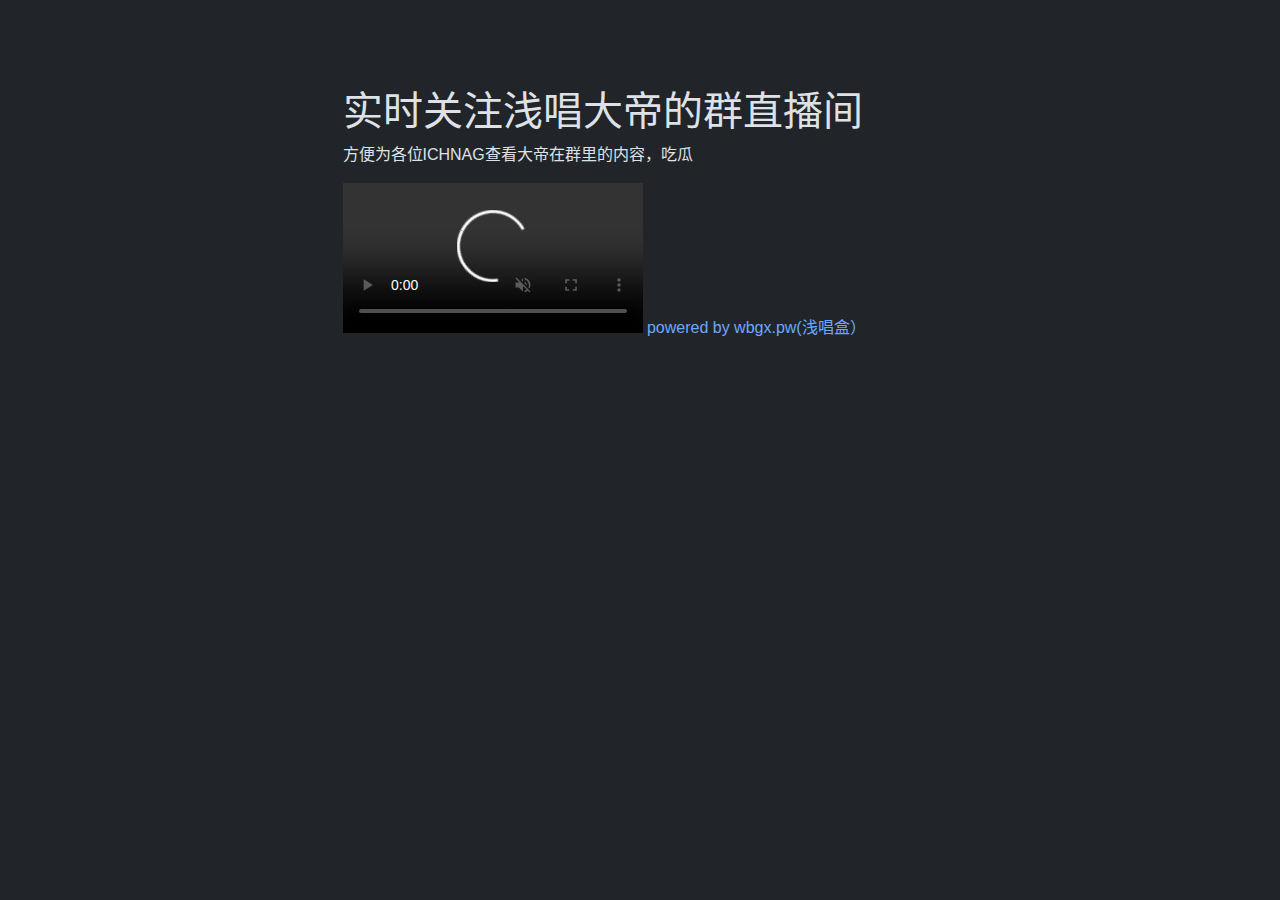
==== live.html @ 6faad573 "Update live.html" ====
<!doctype html>
<html lang="zh-CN" data-bs-theme="dark">

<head>
    <meta name="viewport" content="width=device-width,initial-scale=1.0,maximum-scale=1.0,user-scalable=no" />
    <meta name="apple-mobile-web-app-capable" content="yes" />
    <meta name="apple-mobile-web-app-status-bar-style" content="black" />
    <meta name="apple-touch-fullscreen" content="yes" />
    <meta name="format-detection" content="email=no" />
    <meta name="wap-font-scale" content="no" />
    <meta name="viewport" content="user-scalable=no, width=device-width" />
    <meta content="telephone=no" name="format-detection" />
    <meta http-equiv="Content-Type" content="text/html; charset=utf-8" />
    <link rel="shortcut icon" href="/favicon.png">

    <link href="https://s4.zstatic.net/ajax/libs/twitter-bootstrap/5.3.3/css/bootstrap.min.css" rel="stylesheet" />
    <link href="https://s4.zstatic.net/ajax/libs/font-awesome/6.5.1/css/all.min.css" rel="stylesheet" />

    <link href="https://s4.zstatic.net//ajax/libs/video.js/7.10.2/video-js.min.css" rel="stylesheet">
    <script src="https://s4.zstatic.net//ajax/libs/video.js/7.10.2/video.min.js"></script>
    
  <style>
    @import url('https://fonts.googleapis.cn/css2?family=Noto+Sans+SC:wght@100..900&display=swap');

body {
    font-family: "Noto Sans SC", sans-serif;
}

.main {
    max-width: 625px;
    padding: 12px 15px;
    margin-top: 75px;
    min-height: calc(100vh - 200px);
}

nav.navbar .container-fluid {
    max-width: 800px;
}

/* ul.nav-list {
    overflow-x: scroll;
    overflow-y: clip;
    white-space: nowrap;
}

ul.nav {
    display: block;
}

ul.nav li.nav-link {
    display: inline-block;
} */

.playview {
    overflow: auto;
    max-height: 600px;
}

.playview li.btn {
    margin: 2px 0px 2px 0px;
    border-radius: 50px;
    font-size: 12px;
}

.playlist {
    margin-top: 2px;
    margin-bottom: 2px;
    margin-right: 4px;
}

footer .footer {
    max-width: 700px;
    padding: 5px;
}

footer a.btn {
    padding: 7px 12px;
}

.main .card img.card-img-top {
    max-height: 300px;
}

.main .card {
    margin: 10px 0px 10px 0px;
}

.playlist button.btn {
    margin-bottom: 4px;
    border-radius: 50px;
}

img.index {
    width: 100%;
    margin-bottom: 50px;
}

.main.index {
    min-height: calc(50vh - 200px);
}


ul.zbli img {
    border-radius: 100%;
    width: 64px;
    height: 64px;
}

.main.zbl img.img {
    border-radius: 100%;
    width: 64px;
    height: 64px;
}

#flinfo p {
    margin: 0;
    white-space: nowrap;
    text-overflow: ellipsis;
}

a {
    text-decoration: none;
}
  </style>

    <title>大帝直播间</title>
</head>

<body>

    <!-- main -->
    <div class="main container">
     <h1>实时关注浅唱大帝的群直播间</h1>
     <p>方便为各位ICHNAG查看大帝在群里的内容，吃瓜</p>

<video
    id="my-player"
    class="video-js"
    controls
    autoplay
    muted
    preload="auto"
    data-setup='{}'>
  <source src="https://a1.abaing.top" type="video/mp4"></source>
  <p class="vjs-no-js">
    To view this video please enable JavaScript, and consider upgrading to a
    web browser that
    <a href="https://videojs.com/html5-video-support/" target="_blank">
      supports HTML5 video
    </a>
  </p>
</video>

        
      <a href="https://wbgx.pw" target="_blank">powered by wbgx.pw(浅唱盒）</a>

    </div> <!-- main -->

    <script src="https://s4.zstatic.net/ajax/libs/popper.js/2.11.8/umd/popper.min.js" integrity="sha384-I7E8VVD/ismYTF4hNIPjVp/Zjvgyol6VFvRkX/vR+Vc4jQkC+hVqc2pM8ODewa9r" crossorigin="anonymous"></script>
    <script src="https://s4.zstatic.net/ajax/libs/twitter-bootstrap/5.3.3/js/bootstrap.min.js" integrity="sha384-0pUGZvbkm6XF6gxjEnlmuGrJXVbNuzT9qBBavbLwCsOGabYfZo0T0to5eqruptLy" crossorigin="anonymous"></script>
    <script src="/assets/footer.js"></script>
</body>

</html>
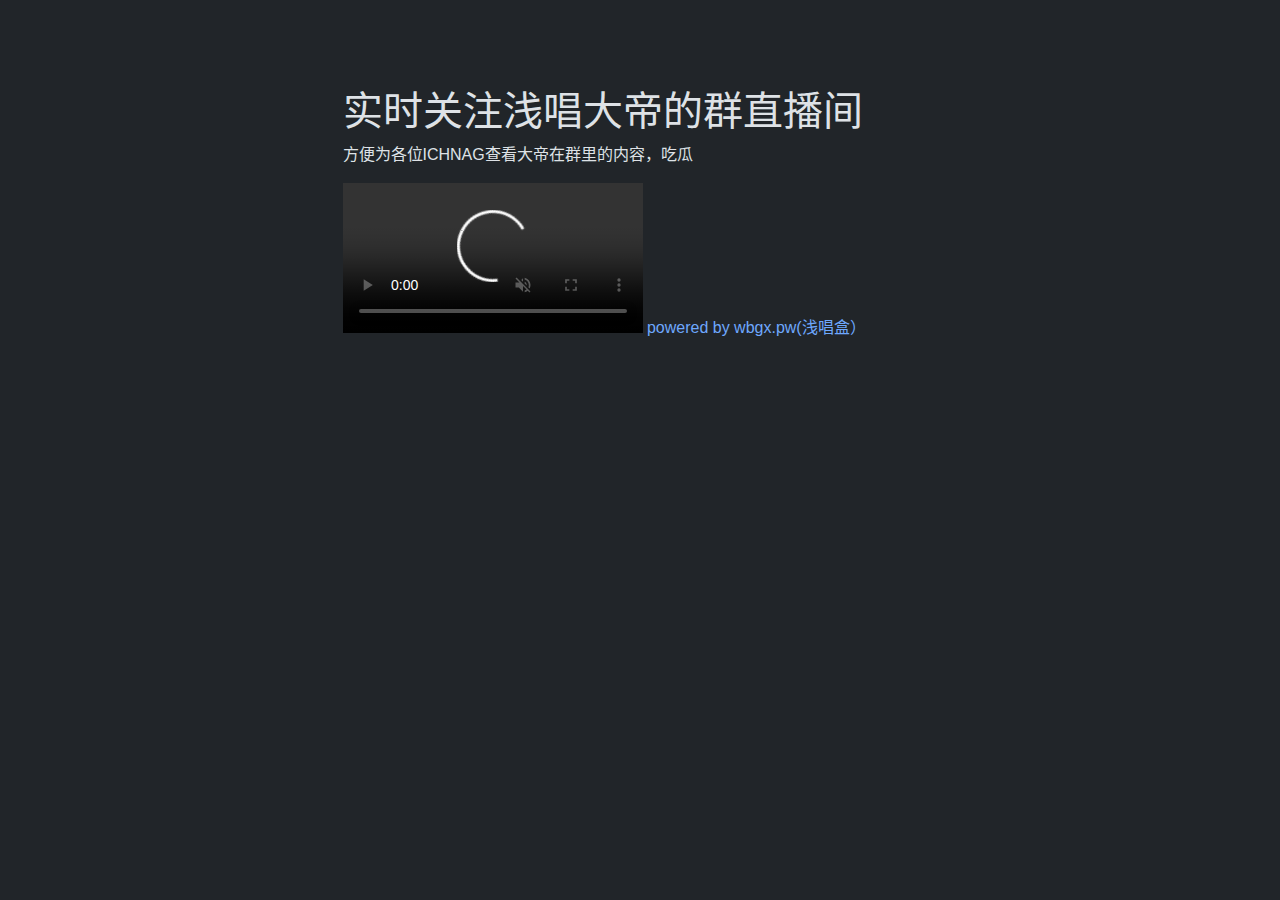
==== commit e3155593: "Update live.html" ====
--- a/live.html
+++ b/live.html
@@ -152,7 +152,23 @@
   </p>
 </video>
 
-        
+
+        <script>
+            var options = {};
+
+var player = videojs('my-player', options, function onPlayerReady() {
+  videojs.log('Your player is ready!');
+
+  // In this context, `this` is the player that was created by Video.js.
+  this.play();
+
+  // How about an event listener?
+  this.on('ended', function() {
+    videojs.log('Awww...over so soon?!');
+  });
+});
+
+        </script>
       <a href="https://wbgx.pw" target="_blank">powered by wbgx.pw(浅唱盒）</a>
 
     </div> <!-- main -->
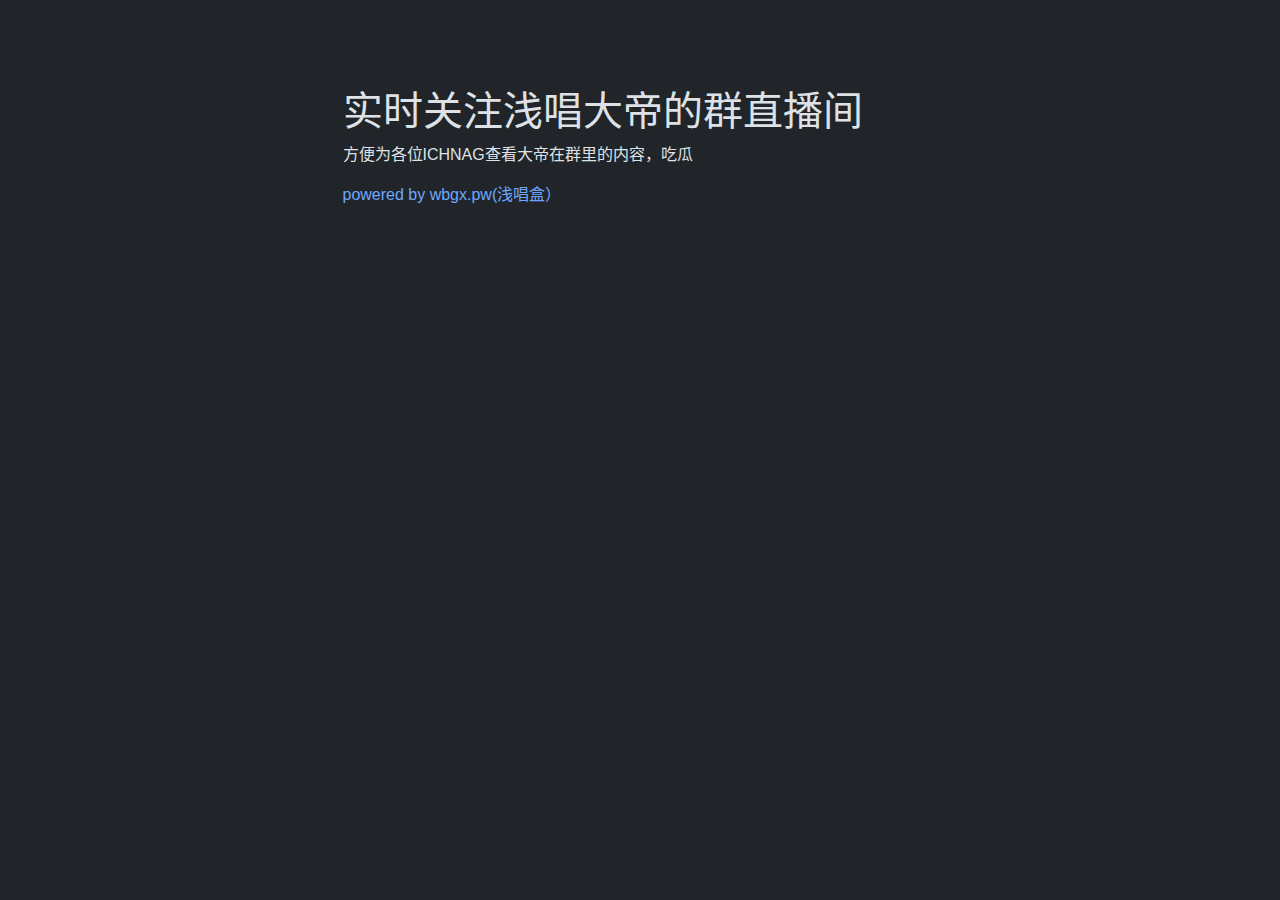
==== commit 9f738039: "Update live.html" ====
--- a/live.html
+++ b/live.html
@@ -16,9 +16,6 @@
 
     <link href="https://s4.zstatic.net/ajax/libs/twitter-bootstrap/5.3.3/css/bootstrap.min.css" rel="stylesheet" />
     <link href="https://s4.zstatic.net/ajax/libs/font-awesome/6.5.1/css/all.min.css" rel="stylesheet" />
-
-    <link href="https://s4.zstatic.net//ajax/libs/video.js/7.10.2/video-js.min.css" rel="stylesheet">
-    <script src="https://s4.zstatic.net//ajax/libs/video.js/7.10.2/video.min.js"></script>
     
   <style>
     @import url('https://fonts.googleapis.cn/css2?family=Noto+Sans+SC:wght@100..900&display=swap');
@@ -133,42 +130,32 @@
     <div class="main container">
      <h1>实时关注浅唱大帝的群直播间</h1>
      <p>方便为各位ICHNAG查看大帝在群里的内容，吃瓜</p>
-
-<video
-    id="my-player"
-    class="video-js"
-    controls
-    autoplay
-    muted
-    preload="auto"
-    data-setup='{}'>
-  <source src="https://a1.abaing.top" type="video/mp4"></source>
-  <p class="vjs-no-js">
-    To view this video please enable JavaScript, and consider upgrading to a
-    web browser that
-    <a href="https://videojs.com/html5-video-support/" target="_blank">
-      supports HTML5 video
-    </a>
-  </p>
-</video>
-
-
-        <script>
-            var options = {};
-
-var player = videojs('my-player', options, function onPlayerReady() {
-  videojs.log('Your player is ready!');
-
-  // In this context, `this` is the player that was created by Video.js.
-  this.play();
-
-  // How about an event listener?
-  this.on('ended', function() {
-    videojs.log('Awww...over so soon?!');
-  });
-});
-
-        </script>
+<div id="mse"></div>
+    <script src="//unpkg.byted-static.com/xgplayer/2.31.6/browser/index.js" charset="utf-8"></script>
+      <script src="//unpkg.byted-static.com/xgplayer-flv.js/2.1.2/browser/index.js" charset="utf-8"></script><script>
+      let player = new FlvJsPlayer({
+		"id": "mse",
+		"playsinline": true,
+		"whitelist": [
+				""
+		],
+		"url": "https://a1.abaing.top/",
+		"width": null,
+		"height": null,
+		"autoplay": true,
+		"fluid": false,
+		"playbackRate": [
+				0.5,
+				1,
+				1.5,
+				2,
+				2.5,
+				3
+		],
+		"screenShot": true
+      });
+      
+          </script>
       <a href="https://wbgx.pw" target="_blank">powered by wbgx.pw(浅唱盒）</a>
 
     </div> <!-- main -->
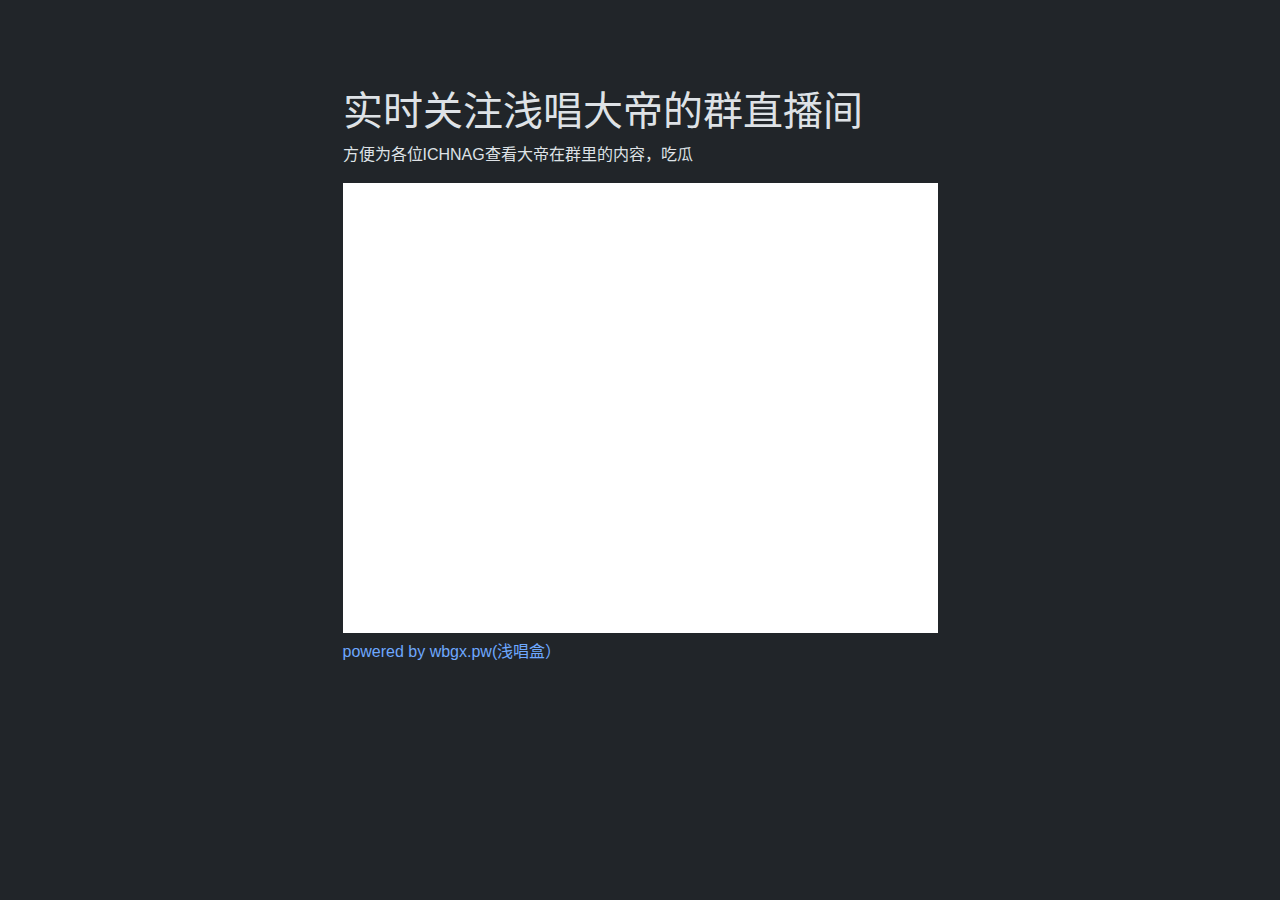
==== commit 9695ae7e: "Update live.html" ====
--- a/live.html
+++ b/live.html
@@ -130,32 +130,10 @@
     <div class="main container">
      <h1>实时关注浅唱大帝的群直播间</h1>
      <p>方便为各位ICHNAG查看大帝在群里的内容，吃瓜</p>
-<div id="mse"></div>
-    <script src="//unpkg.byted-static.com/xgplayer/2.31.6/browser/index.js" charset="utf-8"></script>
-      <script src="//unpkg.byted-static.com/xgplayer-flv.js/2.1.2/browser/index.js" charset="utf-8"></script><script>
-      let player = new FlvJsPlayer({
-		"id": "mse",
-		"playsinline": true,
-		"whitelist": [
-				""
-		],
-		"url": "https://a1.abaing.top/",
-		"width": null,
-		"height": null,
-		"autoplay": true,
-		"fluid": false,
-		"playbackRate": [
-				0.5,
-				1,
-				1.5,
-				2,
-				2.5,
-				3
-		],
-		"screenShot": true
-      });
-      
-          </script>
+      <iframe src="https://ccb.abaing.top/livea" scrolling="no" border="0" frameborder="no" framespacing="0" allowfullscreen="true" width="100%" height="450px"> </iframe>
+	    <div id="cyTvbarrage" role="cylabs" data-use="tvbarrage"></div>
+	    <script type="text/javascript" charset="utf-8" src="http://cy-cdn.kuaizhan.com/js/??lib/jquery.js,changyan.labs.js?appid=cywXH0oEv"></script>
+            
       <a href="https://wbgx.pw" target="_blank">powered by wbgx.pw(浅唱盒）</a>
 
     </div> <!-- main -->
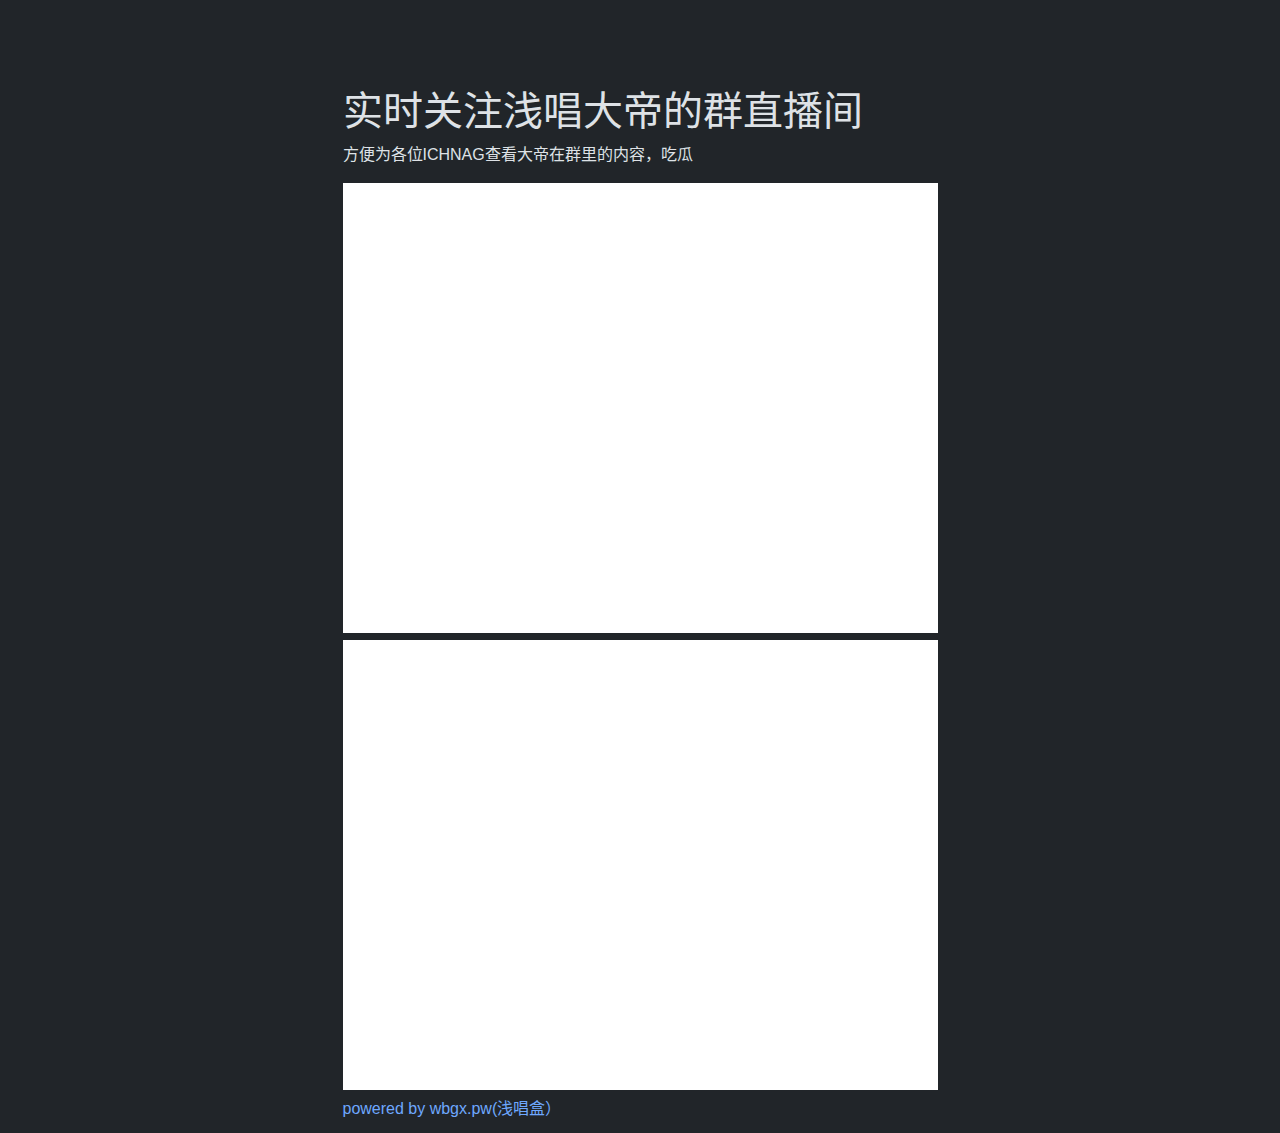
==== commit 76bd2eb2: "Update live.html" ====
--- a/live.html
+++ b/live.html
@@ -130,6 +130,8 @@
     <div class="main container">
      <h1>实时关注浅唱大帝的群直播间</h1>
      <p>方便为各位ICHNAG查看大帝在群里的内容，吃瓜</p>
+
+      <iframe src="https://embed-clock.onlinealarmkur.com/zh-cn/#Asia%2FShanghai" scrolling="no" border="0" frameborder="no" framespacing="0" allowfullscreen="true" width="100%" height="450px"> </iframe>
       <iframe src="https://ccb.abaing.top/livea" scrolling="no" border="0" frameborder="no" framespacing="0" allowfullscreen="true" width="100%" height="450px"> </iframe>
 	    <div id="cyTvbarrage" role="cylabs" data-use="tvbarrage"></div>
 	    <script type="text/javascript" charset="utf-8" src="http://cy-cdn.kuaizhan.com/js/??lib/jquery.js,changyan.labs.js?appid=cywXH0oEv"></script>
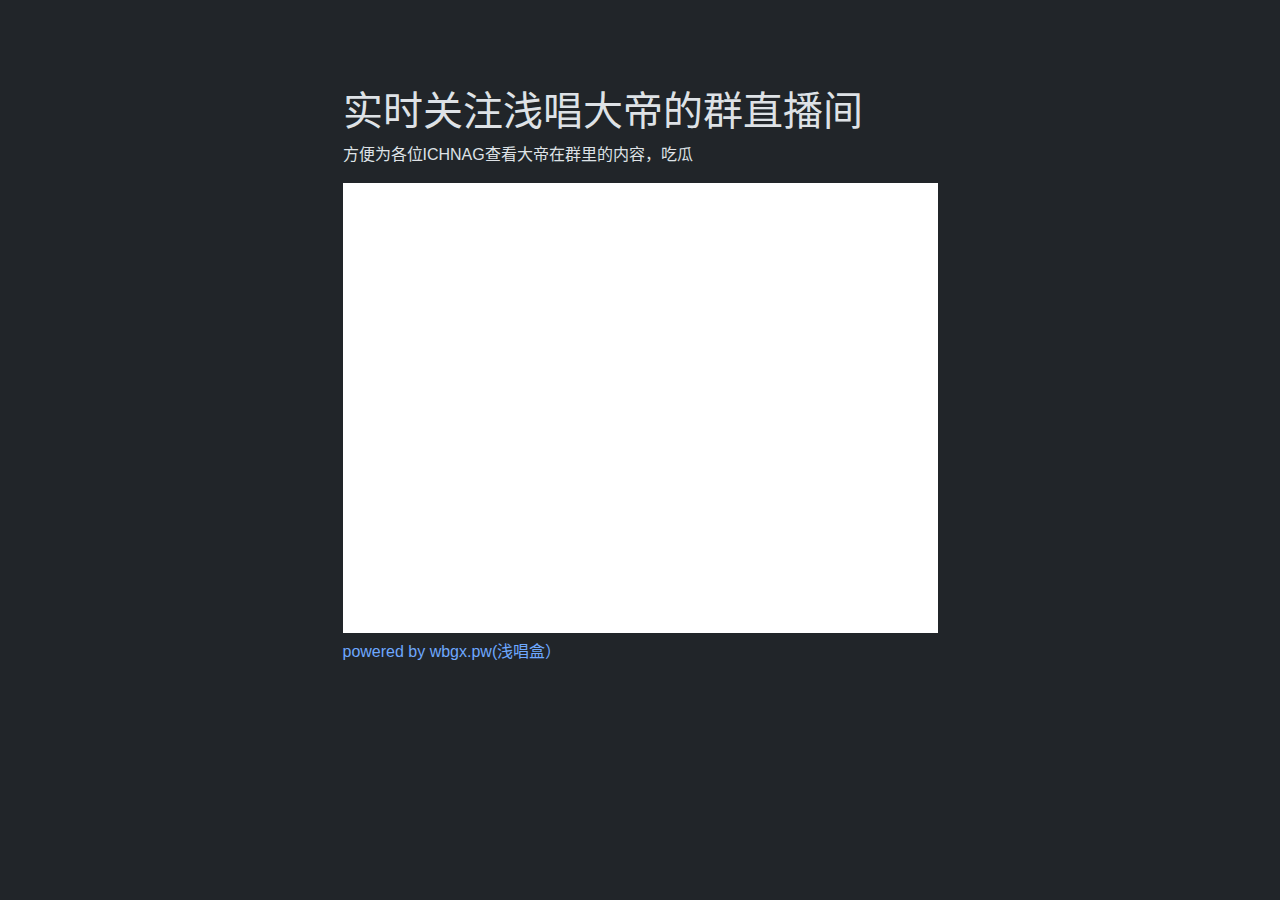
==== commit e602a15d: "Update live.html" ====
--- a/live.html
+++ b/live.html
@@ -131,11 +131,52 @@
      <h1>实时关注浅唱大帝的群直播间</h1>
      <p>方便为各位ICHNAG查看大帝在群里的内容，吃瓜</p>
 
-      <iframe src="https://embed-clock.onlinealarmkur.com/zh-cn/#Asia%2FShanghai" scrolling="no" border="0" frameborder="no" framespacing="0" allowfullscreen="true" width="100%" height="450px"> </iframe>
+     <div id="time"></div>
+	    
+    <script>
+         function getTime() {
+            var date = new Date();
+
+            // 年、月、日
+            var year = date.getFullYear();
+            var month = date.getMonth() + 1;
+            var day = date.getDate();
+
+            // 时、分、秒
+            var hour = date.getHours();
+            var minute = date.getMinutes();
+            var second = date.getSeconds();
+
+            // 实时显示
+            var element = document.getElementById('time');
+            element.innerHTML = '<h3>' + year + '-' + month + '-' + day + ' ' + hour + ':' + minute + ':' + second;
+        }
+        setInterval('getTime()', 1000);
+    </script>
+
+	    
       <iframe src="https://ccb.abaing.top/livea" scrolling="no" border="0" frameborder="no" framespacing="0" allowfullscreen="true" width="100%" height="450px"> </iframe>
+	    
 	    <div id="cyTvbarrage" role="cylabs" data-use="tvbarrage"></div>
 	    <script type="text/javascript" charset="utf-8" src="http://cy-cdn.kuaizhan.com/js/??lib/jquery.js,changyan.labs.js?appid=cywXH0oEv"></script>
-            
+
+
+	    <!--PC和WAP自适应版-->
+<div id="SOHUCS" sid="请将此处替换为配置SourceID的语句" ></div> 
+<script type="text/javascript"> 
+(function(){ 
+var appid = 'cywXH0oEv'; 
+var conf = 'prod_1958c8a51e3fe478d0e77f311232ba68'; 
+var width = window.innerWidth || document.documentElement.clientWidth; 
+if (width < 1000) {
+var head = document.getElementsByTagName('head')[0]||document.head||document.documentElement;
+var script = document.createElement('script');
+script.type = 'text/javascript';
+script.charset = 'utf-8';
+script.id = 'changyan_mobile_js';
+script.src = 'https://cy-cdn.kuaizhan.com/upload/mobile/wap-js/changyan_mobile.js?client_id=' + appid + '&conf=' + conf;
+head.appendChild(script);
+} else { var loadJs=function(d,a){var c=document.getElementsByTagName("head")[0]||document.head||document.documentElement;var b=document.createElement("script");b.setAttribute("type","text/javascript");b.setAttribute("charset","UTF-8");b.setAttribute("src",d);if(typeof a==="function"){if(window.attachEvent){b.onreadystatechange=function(){var e=b.readyState;if(e==="loaded"||e==="complete"){b.onreadystatechange=null;a()}}}else{b.onload=a}}c.appendChild(b)};loadJs("https://cy-cdn.kuaizhan.com/upload/changyan.js",function(){window.changyan.api.config({appid:appid,conf:conf})}); } })(); </script>
       <a href="https://wbgx.pw" target="_blank">powered by wbgx.pw(浅唱盒）</a>
 
     </div> <!-- main -->
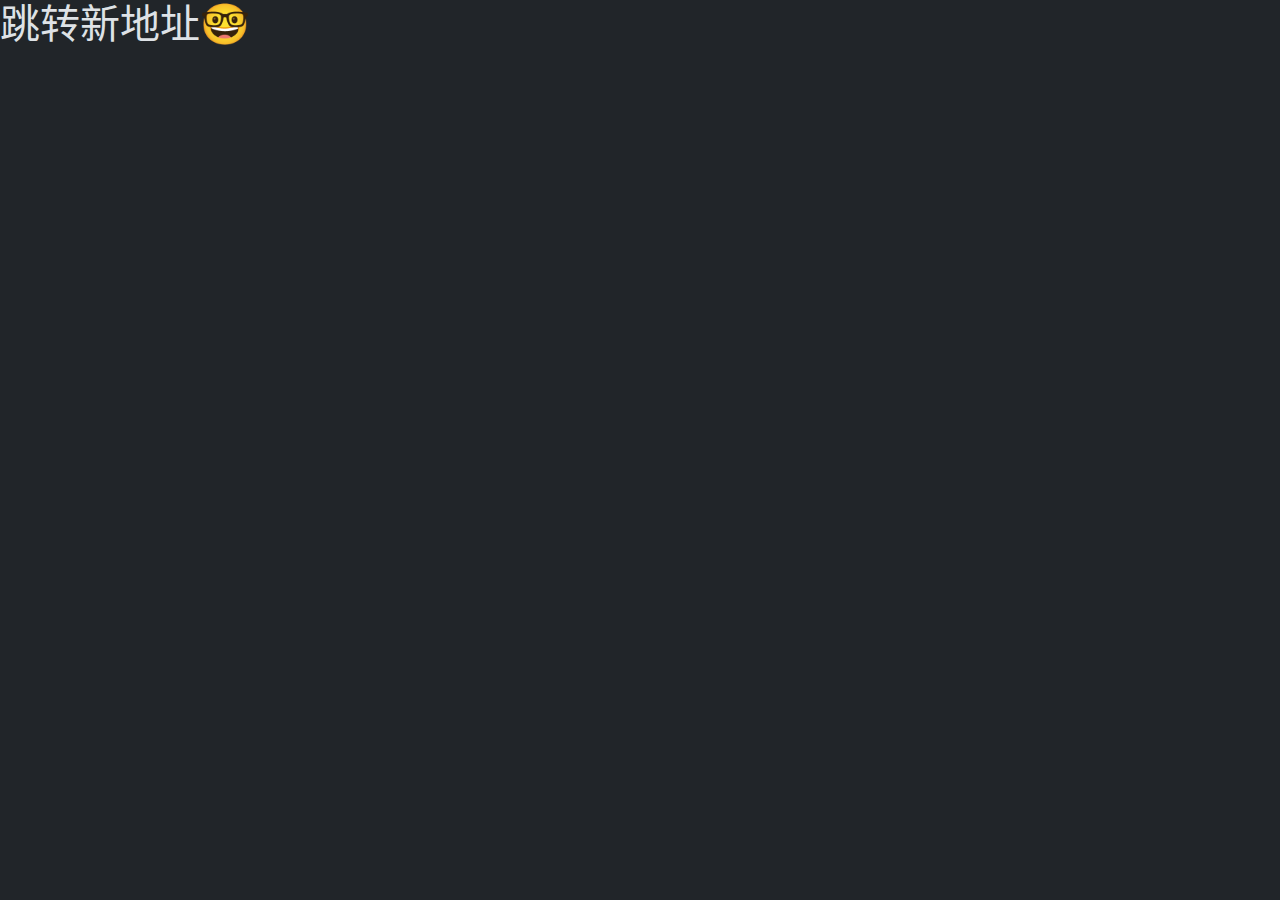
==== commit a2f72eb3: "Update live.html" ====
--- a/live.html
+++ b/live.html
@@ -13,177 +13,13 @@
     <meta content="telephone=no" name="format-detection" />
     <meta http-equiv="Content-Type" content="text/html; charset=utf-8" />
     <link rel="shortcut icon" href="/favicon.png">
-
+   <meta http-equiv="refresh" content="2;URL=https://ichang.tv.qqdd.pw">
     <link href="https://s4.zstatic.net/ajax/libs/twitter-bootstrap/5.3.3/css/bootstrap.min.css" rel="stylesheet" />
     <link href="https://s4.zstatic.net/ajax/libs/font-awesome/6.5.1/css/all.min.css" rel="stylesheet" />
-    
-  <style>
-    @import url('https://fonts.googleapis.cn/css2?family=Noto+Sans+SC:wght@100..900&display=swap');
-
-body {
-    font-family: "Noto Sans SC", sans-serif;
-}
-
-.main {
-    max-width: 625px;
-    padding: 12px 15px;
-    margin-top: 75px;
-    min-height: calc(100vh - 200px);
-}
-
-nav.navbar .container-fluid {
-    max-width: 800px;
-}
-
-/* ul.nav-list {
-    overflow-x: scroll;
-    overflow-y: clip;
-    white-space: nowrap;
-}
-
-ul.nav {
-    display: block;
-}
-
-ul.nav li.nav-link {
-    display: inline-block;
-} */
-
-.playview {
-    overflow: auto;
-    max-height: 600px;
-}
-
-.playview li.btn {
-    margin: 2px 0px 2px 0px;
-    border-radius: 50px;
-    font-size: 12px;
-}
-
-.playlist {
-    margin-top: 2px;
-    margin-bottom: 2px;
-    margin-right: 4px;
-}
-
-footer .footer {
-    max-width: 700px;
-    padding: 5px;
-}
-
-footer a.btn {
-    padding: 7px 12px;
-}
-
-.main .card img.card-img-top {
-    max-height: 300px;
-}
-
-.main .card {
-    margin: 10px 0px 10px 0px;
-}
-
-.playlist button.btn {
-    margin-bottom: 4px;
-    border-radius: 50px;
-}
-
-img.index {
-    width: 100%;
-    margin-bottom: 50px;
-}
-
-.main.index {
-    min-height: calc(50vh - 200px);
-}
-
-
-ul.zbli img {
-    border-radius: 100%;
-    width: 64px;
-    height: 64px;
-}
-
-.main.zbl img.img {
-    border-radius: 100%;
-    width: 64px;
-    height: 64px;
-}
-
-#flinfo p {
-    margin: 0;
-    white-space: nowrap;
-    text-overflow: ellipsis;
-}
-
-a {
-    text-decoration: none;
-}
-  </style>
-
-    <title>大帝直播间</title>
+    <title>爱唱tv</title>
 </head>
-
 <body>
-
-    <!-- main -->
-    <div class="main container">
-     <h1>实时关注浅唱大帝的群直播间</h1>
-     <p>方便为各位ICHNAG查看大帝在群里的内容，吃瓜</p>
-
-     <div id="time"></div>
-	    
-    <script>
-         function getTime() {
-            var date = new Date();
-
-            // 年、月、日
-            var year = date.getFullYear();
-            var month = date.getMonth() + 1;
-            var day = date.getDate();
-
-            // 时、分、秒
-            var hour = date.getHours();
-            var minute = date.getMinutes();
-            var second = date.getSeconds();
-
-            // 实时显示
-            var element = document.getElementById('time');
-            element.innerHTML = '<h3>' + year + '-' + month + '-' + day + ' ' + hour + ':' + minute + ':' + second;
-        }
-        setInterval('getTime()', 1000);
-    </script>
-
-	    
-      <iframe src="https://ccb.abaing.top/livea" scrolling="no" border="0" frameborder="no" framespacing="0" allowfullscreen="true" width="100%" height="450px"> </iframe>
-	    
-	    <div id="cyTvbarrage" role="cylabs" data-use="tvbarrage"></div>
-	    <script type="text/javascript" charset="utf-8" src="http://cy-cdn.kuaizhan.com/js/??lib/jquery.js,changyan.labs.js?appid=cywXH0oEv"></script>
-
-
-	    <!--PC和WAP自适应版-->
-<div id="SOHUCS" sid="请将此处替换为配置SourceID的语句" ></div> 
-<script type="text/javascript"> 
-(function(){ 
-var appid = 'cywXH0oEv'; 
-var conf = 'prod_1958c8a51e3fe478d0e77f311232ba68'; 
-var width = window.innerWidth || document.documentElement.clientWidth; 
-if (width < 1000) {
-var head = document.getElementsByTagName('head')[0]||document.head||document.documentElement;
-var script = document.createElement('script');
-script.type = 'text/javascript';
-script.charset = 'utf-8';
-script.id = 'changyan_mobile_js';
-script.src = 'https://cy-cdn.kuaizhan.com/upload/mobile/wap-js/changyan_mobile.js?client_id=' + appid + '&conf=' + conf;
-head.appendChild(script);
-} else { var loadJs=function(d,a){var c=document.getElementsByTagName("head")[0]||document.head||document.documentElement;var b=document.createElement("script");b.setAttribute("type","text/javascript");b.setAttribute("charset","UTF-8");b.setAttribute("src",d);if(typeof a==="function"){if(window.attachEvent){b.onreadystatechange=function(){var e=b.readyState;if(e==="loaded"||e==="complete"){b.onreadystatechange=null;a()}}}else{b.onload=a}}c.appendChild(b)};loadJs("https://cy-cdn.kuaizhan.com/upload/changyan.js",function(){window.changyan.api.config({appid:appid,conf:conf})}); } })(); </script>
-      <a href="https://wbgx.pw" target="_blank">powered by wbgx.pw(浅唱盒）</a>
-
-    </div> <!-- main -->
-
-    <script src="https://s4.zstatic.net/ajax/libs/popper.js/2.11.8/umd/popper.min.js" integrity="sha384-I7E8VVD/ismYTF4hNIPjVp/Zjvgyol6VFvRkX/vR+Vc4jQkC+hVqc2pM8ODewa9r" crossorigin="anonymous"></script>
-    <script src="https://s4.zstatic.net/ajax/libs/twitter-bootstrap/5.3.3/js/bootstrap.min.js" integrity="sha384-0pUGZvbkm6XF6gxjEnlmuGrJXVbNuzT9qBBavbLwCsOGabYfZo0T0to5eqruptLy" crossorigin="anonymous"></script>
-    <script src="/assets/footer.js"></script>
+<h1>跳转新地址🤓</h1>	
 </body>
 
 </html>
